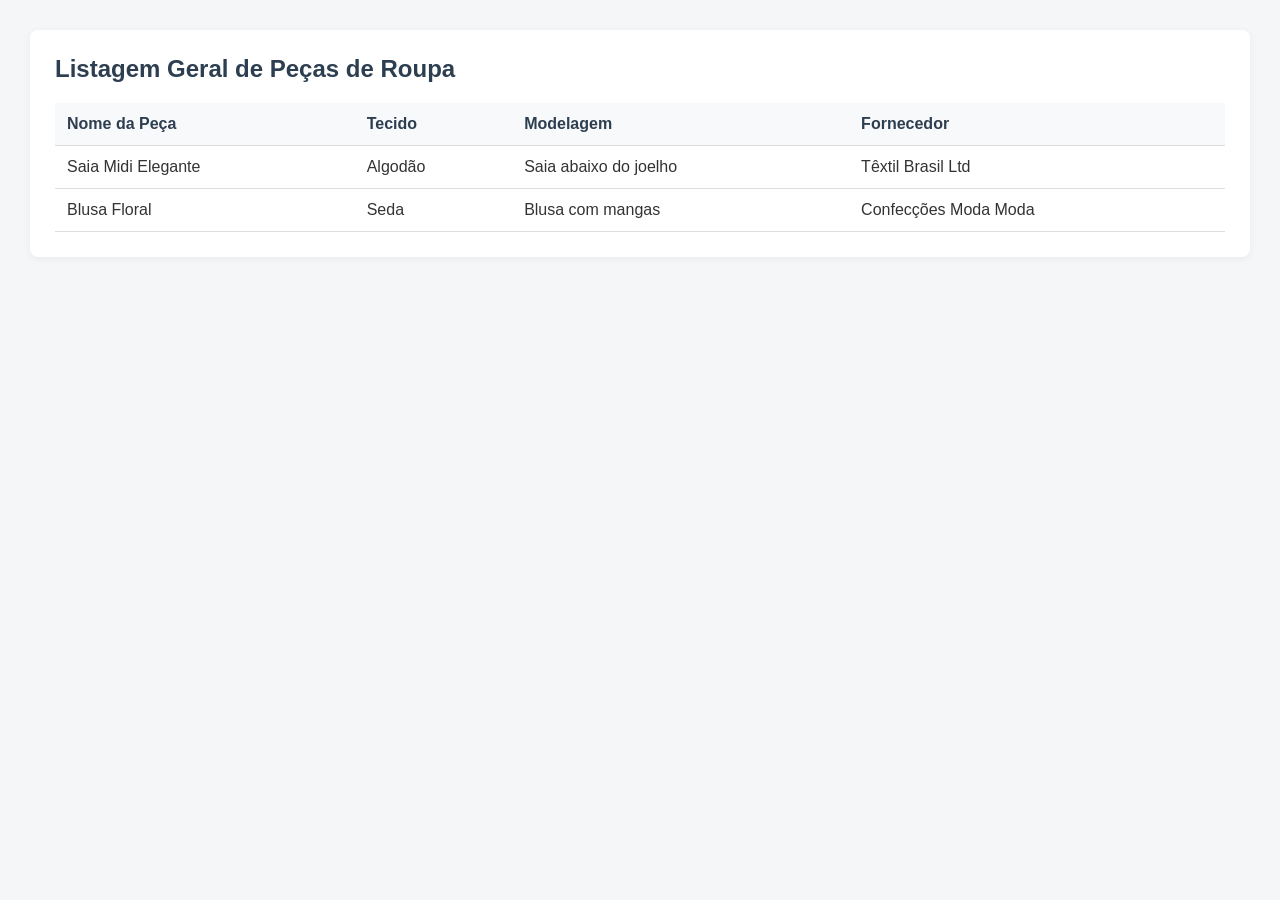
==== frontend/HTML/Listagem.html @ a14d755b "Crianção do html, css e js das paginas inicial e das paginas de Peças de roupa, modelagem, fornecedo" ====
<!DOCTYPE html>
 <html lang="en">
 <head>
    <meta charset="UTF-8">
    <meta name="viewport" content="width=device-width, initial-scale=1.0">
    <title>Listagem </title>
    <link rel="stylesheet" href="/frontend/CSS/Listagem.css">
 </head>
 <body>
    <main>
        <section id="listagem" class="tela active">
            <h1>Listagem Geral de Peças de Roupa</h1>
            <table>
                <thead>
                    <tr>
                        <th>Nome da Peça</th>
                        <th>Tecido</th>
                        <th>Modelagem</th>
                        <th>Fornecedor</th>
                    </tr>
                </thead>
                <tbody id="tabela-pecas">
                    <tr>
                        <td>Saia Midi Elegante</td>
                        <td>Algodão</td>
                        <td>Saia abaixo do joelho</td>
                        <td>Têxtil Brasil Ltd</td>
                    </tr>
                    <tr>
                        <td>Blusa Floral</td>
                        <td>Seda</td>
                        <td>Blusa com mangas</td>
                        <td>Confecções Moda Moda</td>
                    </tr>
                </tbody>
            </table>
        </section>
    </main>
    <script src="/frontend/JS/Listagem.js"></script>
 </body>
 </html>
---- frontend/CSS/Listagem.css ----
/* --- ESTILOS GERAIS (CSS) --- */
        * {
            box-sizing: border-box;
            margin: 0;
            padding: 0;
            font-family: 'Segoe UI', Tahoma, Geneva, Verdana, sans-serif;
        }

        body {
            background-color: #f4f6f8;
            color: #333;
            display: flex;
            min-height: 100vh;
        }

        /* Menu Lateral */
        aside {
            width: 250px;
            background-color: #2c3e50;
            color: #fff;
            padding: 20px;
        }

        aside h2 {
            font-size: 1.2rem;
            margin-bottom: 20px;
            color: #ecf0f1;
            text-align: center;
        }

        nav button {
            display: block;
            width: 100%;
            padding: 12px;
            margin-bottom: 10px;
            background-color: transparent;
            color: #ecf0f1;
            border: 1px solid #34495e;
            border-radius: 6px;
            cursor: pointer;
            text-align: left;
            transition: 0.3s;
        }

        nav button:hover, nav button.active {
            background-color: #3498db;
            border-color: #3498db;
        }

        /* Conteúdo Principal */
        main {
            flex: 1;
            padding: 30px;
        }

        .tela {
            display: none;
            background: #fff;
            padding: 25px;
            border-radius: 8px;
            box-shadow: 0 2px 8px rgba(0,0,0,0.05);
        }

        .tela.active {
            display: block;
        }

        h1 {
            font-size: 1.5rem;
            margin-bottom: 20px;
            color: #2c3e50;
        }

        /* Formulários */
        form {
            display: grid;
            gap: 15px;
            max-width: 500px;
        }

        .form-group {
            display: flex;
            flex-direction: column;
        }

        label {
            font-size: 0.9rem;
            margin-bottom: 5px;
            font-weight: 600;
        }

        input, select {
            padding: 10px;
            border: 1px solid #ccc;
            border-radius: 4px;
            font-size: 1rem;
        }

        button[type="submit"] {
            padding: 10px;
            background-color: #2ecc71;
            color: white;
            border: none;
            border-radius: 4px;
            font-size: 1rem;
            cursor: pointer;
            font-weight: bold;
        }

        button[type="submit"]:hover {
            background-color: #27ae60;
        }

        /* Tabela */
        table {
            width: 100%;
            border-collapse: collapse;
            margin-top: 10px;
        }

        th, td {
            padding: 12px;
            text-align: left;
            border-bottom: 1px solid #ddd;
        }

        th {
            background-color: #f8f9fa;
            color: #2c3e50;
        }
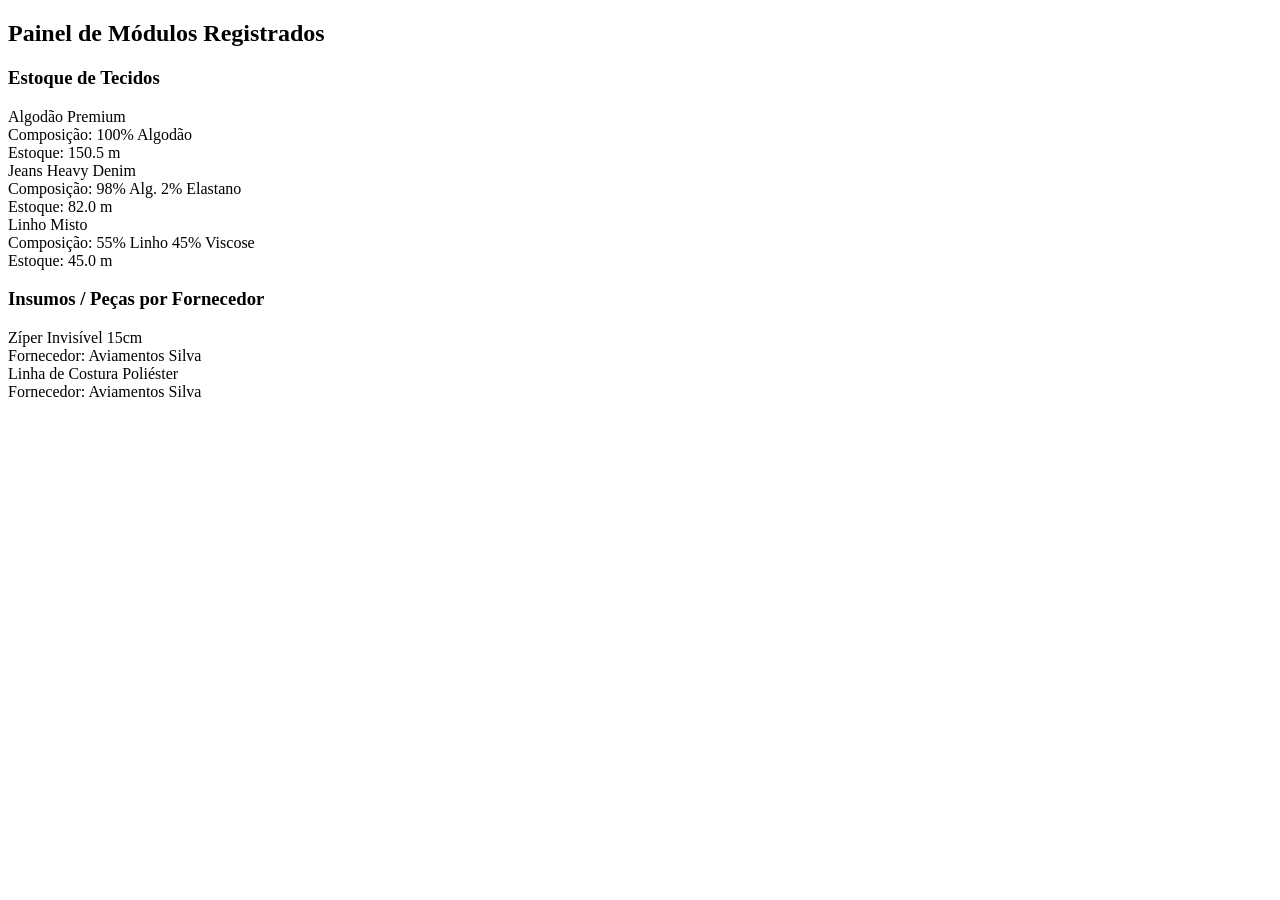
==== commit f92c4a91: "Criando o código da Modelagem, Listagem , Fornecedor, PecaRoupa" ====
--- a/frontend/HTML/Listagem.html
+++ b/frontend/HTML/Listagem.html
@@ -1,42 +1,52 @@
- <!DOCTYPE html>
- <html lang="en">
- <head>
+<!DOCTYPE html>
+<html lang="pt-BR">
+<head>
     <meta charset="UTF-8">
     <meta name="viewport" content="width=device-width, initial-scale=1.0">
-    <title>Listagem </title>
-    <link rel="stylesheet" href="/frontend/CSS/Listagem.css">
- </head>
- <body>
-    <main>
-        <section id="listagem" class="tela active">
-            <h1>Listagem Geral de Peças de Roupa</h1>
-            <table>
-                <thead>
-                    <tr>
-                        <th>Nome da Peça</th>
-                        <th>Tecido</th>
-                        <th>Modelagem</th>
-                        <th>Fornecedor</th>
-                    </tr>
-                </thead>
-                <tbody id="tabela-pecas">
-                    <tr>
-                        <td>Saia Midi Elegante</td>
-                        <td>Algodão</td>
-                        <td>Saia abaixo do joelho</td>
-                        <td>Têxtil Brasil Ltd</td>
-                    </tr>
-                    <tr>
-                        <td>Blusa Floral</td>
-                        <td>Seda</td>
-                        <td>Blusa com mangas</td>
-                        <td>Confecções Moda Moda</td>
-                    </tr>
-                </tbody>
-            </table>
-        </section>
+    <title>Listagem Geral - Módulos</title>
+    <style>
+        
+    </style>
+</head>
+<body>
+    <header class="navbar"></header>
+
+    <main class="container">
+        <h2>Painel de Módulos Registrados</h2>
+
+        <h3>Estoque de Tecidos</h3>
+        <div class="cards-grid">
+            <div class="card-modulo tecidos">
+                <div class="card-titulo">Algodão Premium</div>
+                <div class="card-info">Composição: 100% Algodão</div>
+                <div class="card-info">Estoque: <span class="badge-qnt">150.5 m</span></div>
+            </div>
+
+            <div class="card-modulo tecidos">
+                <div class="card-titulo">Jeans Heavy Denim</div>
+                <div class="card-info">Composição: 98% Alg. 2% Elastano</div>
+                <div class="card-info">Estoque: <span class="badge-qnt">82.0 m</span></div>
+            </div>
+
+            <div class="card-modulo tecidos">
+                <div class="card-titulo">Linho Misto</div>
+                <div class="card-info">Composição: 55% Linho 45% Viscose</div>
+                <div class="card-info">Estoque: <span class="badge-qnt">45.0 m</span></div>
+            </div>
+        </div>
+
+        <h3>Insumos / Peças por Fornecedor</h3>
+        <div class="cards-grid">
+            <div class="card-modulo insumos">
+                <div class="card-titulo">Zíper Invisível 15cm</div>
+                <div class="card-info">Fornecedor: Aviamentos Silva</div>
+            </div>
+
+            <div class="card-modulo insumos">
+                <div class="card-titulo">Linha de Costura Poliéster</div>
+                <div class="card-info">Fornecedor: Aviamentos Silva</div>
+            </div>
+        </div>
     </main>
-    <script src="/frontend/JS/Listagem.js"></script>
- </body>
- </html>
- +</body>
+</html>
